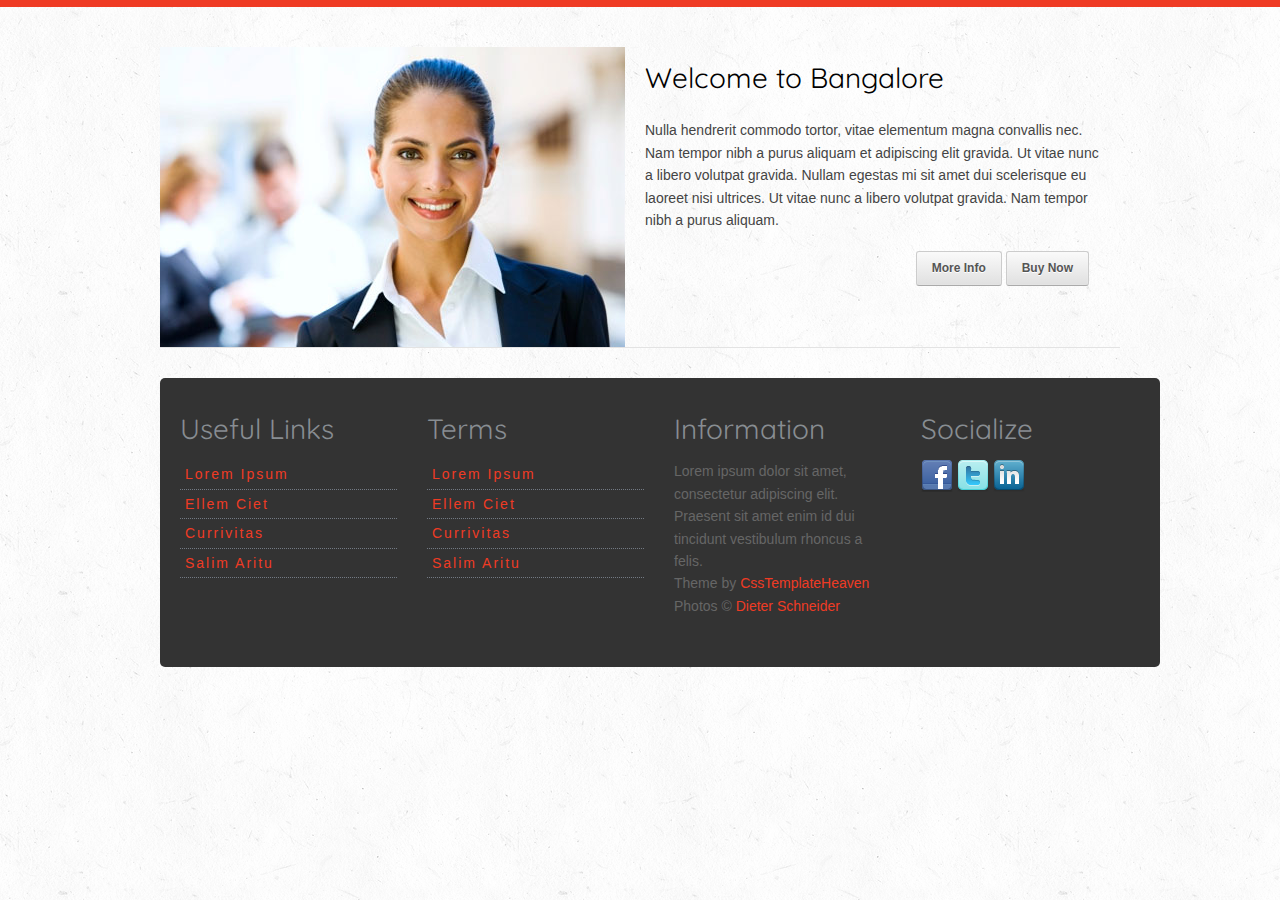
==== index.html @ d4038bde "Template w/o personal data" ====
<!DOCTYPE HTML>
<head>
<title>2nd Try Lisa-Maria Mehta</title>
<meta charset="utf-8">
<!-- Google Fonts -->
<link href='http://fonts.googleapis.com/css?family=Quicksand' rel='stylesheet' type='text/css'>
<!-- CSS Files -->
<link rel="stylesheet" type="text/css" media="screen" href="css/style.css">
<link rel="stylesheet" type="text/css" media="screen" href="menu/css/simple_menu.css">
<!-- JS Files -->
<!--<script src="http://ajax.googleapis.com/ajax/libs/jquery/1.5.2/jquery.min.js"></script>-->
<script src="js/jquery.tools.min.js"></script>
<script>
$(function () {
    $("#prod_nav ul").tabs("#panes > div", {
        effect: 'fade',
        fadeOutSpeed: 400
    });
});
</script>
<!--<script>
$(document).ready(function () {
    $(".pane-list li").click(function () {
        window.location = $(this).find("a").attr("href");
        return false;
    });
});
</script>-->
</head>
<body>
<!--<div class="header">
  <div id="site_title"><a href="index.html"><img src="img/logo.png" alt=""></a></div>
  <!-- Main Menu ->
  <ol id="menu">
    <li class="active_menu_item"><a href="index.html">Home</a>
      <!-- sub menu ->
      <ol>
        <li><a href="nivo.html">Nivo Slider</a></li>
        <li><a href="ei-slider.html">EI Slider</a></li>
        <li><a href="fullscreen-gallery.html">Fullscreen Slider</a></li>
        <li><a href="image-frontpage.html">Static Image</a></li>
      </ol>
    </li>
    <!-- END sub menu ->
    <li><a href="#">Pages</a>
      <!-- sub menu ->
      <ol>
        <li><a href="magazine.html">Magazine</a></li>
        <li><a href="blog.html">Blog</a></li>
        <li><a href="full-width.html">Full Width Page</a></li>
        <li><a href="columns.html">Columns</a></li>
      </ol>
    </li>
    <!-- END sub menu ->
    <li><a href="elements.html">Elements</a></li>
    <li><a href="#">Galleries</a>
      <!-- sub menu ->
      <ol>
        <li><a href="gallery-simple.html">Simple</a></li>
        <li><a href="portfolio.html">Filterable</a></li>
        <li><a href="gallery-fader.html">Fade Scroll</a></li>
        <li><a href="video.html">Video</a></li>
        <li class="last"><a href="photogrid.html">PhotoGrid</a></li>
      </ol>
    </li>
    <!-- END sub menu ->
    <li><a href="contact.html">Contact</a></li>
  </ol>
</div> -->
<!-- END header -->
<div id="container">
  <!-- tab panes -->
  <div id="prod_wrapper">
    <div id="panes">
      <div> <img src="img/demo/1.jpg" alt="">
        <h2>Welcome to Bangalore</h2>
        <p>Nulla hendrerit commodo tortor, vitae elementum magna convallis nec. Nam tempor nibh a purus aliquam et adipiscing elit gravida. Ut vitae nunc a libero volutpat gravida. Nullam egestas mi sit amet dui scelerisque eu laoreet nisi ultrices. Ut vitae nunc a libero volutpat gravida. Nam tempor nibh a purus aliquam. </p>
        <p style="text-align:right; margin-right: 16px"><a href="#" class="button">More Info</a> <a href="#" class="button">Buy Now</a></p>
      </div>
      <!--<div> <img src="img/demo/2.jpg" alt="">
        <h2>Meet Our Team</h2>
        <p>Nulla hendrerit commodo tortor, vitae elementum magna convallis nec. Nam tempor nibh a purus aliquam et adipiscing elit gravida. Ut vitae nunc a libero volutpat gravida. Nullam egestas mi sit amet dui scelerisque eu laoreet nisi ultrices. Ut vitae nunc a libero volutpat gravida. Nam tempor nibh a purus aliquam. </p>
        <p style="text-align:right; margin-right: 16px"><a href="#" class="button">More Info</a> <a href="#" class="button">Buy Now</a></p>
      </div>
      <div> <img src="img/demo/3.jpg" alt="">
        <h2>Mauris elementum</h2>
        <p>Nulla hendrerit commodo tortor, vitae elementum magna convallis nec. Nam tempor nibh a purus aliquam et adipiscing elit gravida. Ut vitae nunc a libero volutpat gravida. Nullam egestas mi sit amet dui scelerisque eu laoreet nisi ultrices. Ut vitae nunc a libero volutpat gravida. Nam tempor nibh a purus aliquam. </p>
        <p style="text-align:right; margin-right: 16px"><a href="#" class="button">More Info</a> <a href="#" class="button">Buy Now</a></p>
      </div>
      <div> <img src="img/demo/4.jpg" alt="">
        <h2>Nam tempor nibh</h2>
        <p>Nulla hendrerit commodo tortor, vitae elementum magna convallis nec. Nam tempor nibh a purus aliquam et adipiscing elit gravida. Ut vitae nunc a libero volutpat gravida. Nullam egestas mi sit amet dui scelerisque eu laoreet nisi ultrices. Ut vitae nunc a libero volutpat gravida. Nam tempor nibh a purus aliquam. </p>
        <p style="text-align:right; margin-right: 16px"><a href="#" class="button">More Info</a> <a href="#" class="button">Buy Now</a></p>
      </div>
      <div> <img src="img/demo/5.jpg" alt="">
        <h2>Supercar</h2>
        <p>Nulla hendrerit commodo tortor, vitae elementum magna convallis nec. Nam tempor nibh a purus aliquam et adipiscing elit gravida. Ut vitae nunc a libero volutpat gravida. Nullam egestas mi sit amet dui scelerisque eu laoreet nisi ultrices. Ut vitae nunc a libero volutpat gravida. Nam tempor nibh a purus aliquam. </p>
        <p style="text-align:right; margin-right: 16px"><a href="#" class="button">More Info</a> <a href="#" class="button">Buy Now</a></p>
      </div>
    </div>-->
    <!-- END tab panes -->
    <br clear="all">
    <!-- navigator -->
    <div id="prod_nav">
      <ul>
        <!--<li><a href="#1"> <img src="img/demo/1.jpg" width="160" alt=""><strong>Class aptent</strong> $ 199</a></li>
        <li><a href="#2"><img src="img/demo/2.jpg" width="160" alt=""><strong>Sed dui risus</strong> $ 125</a></li>
        <li><a href="#3"><img src="img/demo/3.jpg" width="160" alt=""><strong>Pellentesque quis</strong> $ 480</a></li>
        <li><a href="#4"><img src="img/demo/4.jpg" width="160" alt=""><strong>Mauris elementum</strong> $ 1099</a></li>
        <li><a href="#5"><img src="img/demo/5.jpg" width="160" alt=""><strong>Cras et malesuada</strong> $ 99</a></li> -->
      </ul>
    </div>
    <!-- END navigator -->
  </div>
  <!-- END prod wrapper -->
  <div style="clear:both"></div>
  <!--<div class="one-third">
    <h2>Business Solutions</h2>
    <p>Nulla hendrerit commodo tortor, vitae elementum magna convallis nec. Nam tempor nibh a purus aliquam et adipiscing elit gravida.</p>
    <p style="text-align:right; margin-right: 15px"><a href="#" class="button_small">Find out more</a></p>
  </div>
  <div class="one-third">
    <h2>Become a Partner</h2>
    <p>Nulla hendrerit commodo tortor, vitae elementum magna convallis nec. Nam tempor nibh a purus aliquam et adipiscing elit gravida.</p>
    <p style="text-align:right; margin-right: 15px"><a href="#" class="button_small">Contact Us Today</a></p>
  </div>
  <div class="one-third last">
    <h2>Latest News</h2>
    <p>Nulla hendrerit commodo tortor, vitae elementum magna convallis nec. Nam tempor nibh a purus aliquam et adipiscing elit gravida.</p>
    <p style="text-align:right; margin-right: 15px"><a href="#" class="button_small">Read Article</a></p>
  </div> -->
  <!--<div style="clear:both"></div>-->
  <!--<div class="box_highlight" style="margin-top:40px">
    <h2 style="text-align:center">Some kind of sales pitch goes here!</h2>
  </div> -->
  <!--<div style="clear:both; height: 20px"></div> -->
</div>
<!-- END container -->
<div id="footer">
  <!-- First Column -->
  <div class="one-fourth">
    <h3>Useful Links</h3>
    <ul class="footer_links">
      <li><a href="#">Lorem Ipsum</a></li>
      <li><a href="#">Ellem Ciet</a></li>
      <li><a href="#">Currivitas</a></li>
      <li><a href="#">Salim Aritu</a></li>
    </ul>
  </div>
  <!-- Second Column -->
  <div class="one-fourth">
    <h3>Terms</h3>
    <ul class="footer_links">
      <li><a href="#">Lorem Ipsum</a></li>
      <li><a href="#">Ellem Ciet</a></li>
      <li><a href="#">Currivitas</a></li>
      <li><a href="#">Salim Aritu</a></li>
    </ul>
  </div>
  <!-- Third Column -->
  <div class="one-fourth">
    <h3>Information</h3>
    Lorem ipsum dolor sit amet, consectetur adipiscing elit. Praesent sit amet enim id dui tincidunt vestibulum rhoncus a felis.
    <div id="social_icons"> Theme by <a href="http://www.csstemplateheaven.com">CssTemplateHeaven</a><br>
      Photos © <a href="http://dieterschneider.net">Dieter Schneider</a> </div>
  </div>
  <!-- Fourth Column -->
  <div class="one-fourth last">
    <h3>Socialize</h3>
    <img src="img/icon_fb.png" alt=""> <img src="img/icon_twitter.png" alt=""> <img src="img/icon_in.png" alt=""> </div>
  <div style="clear:both"></div>
</div>
<!-- END footer -->
</body>
</html>
---- css/style.css ----
@charset /* Reset defaults (no need to edit)*/ "utf-8";html,body,div,span,applet,object,iframe,h1,h2,h3,h4,h5,h6,p,blockquote,pre,a,abbr,acronym,address,big,cite,code,del,dfn,em,font,img,ins,kbd,q,s,samp,small,strike,strong,sub,sup,tt,var,dl,dt,dd,ol,ul,li,fieldset,form,label,legend,table,caption,tbody,tfoot,thead,tr,th,td{margin:0;padding:0;border:0;outline:0;font-weight:inherit;font-style:inherit;font-family:inherit;vertical-align:baseline}:focus{outline:0}ol,ul,li{list-style-type:none}table{border-collapse:separate;border-spacing:0}caption,th,td{text-align:left;font-weight:400}
/* End Reset defaults (no need to edit above this line)*/

/*Import Custom Styles */

/**************************** Site Structure *****************************/

html {
	font-size: 100%;
}


body {	font-family: Arial, Helvetica, sans-serif;
		font-size: .875em;
	    line-height: 1.6em;
		border-top: 7px solid #EF3B24;
		background: #eaeaea url(../img/body_bg.png);
		color: #666;
}
 
#container {
	font-size: 1em;
	width:960px;
	border-radius: 5px;
	/* 
	border-top-left-radius: 5px;
	border-top-right-radius: 5px;
	*/
	padding-top: 40px;
	margin: auto;
	position: relative;
	clear: both
}

.header {
	width: 1000px;
	margin: auto;
	height: 150px
}

#site_title {float: left; padding-top: 36px; padding-left:20px}
#site_title img {float: left}

#social_icons {

}

.wrap-articles {margin-left: -30px;}

.post-box {width: 388px; background: #f0f0f0; float: left; border: 1px solid #CCC;
           position: relative;
			border-radius: 5px; 
			-webkit-border-radius: 5px; 
			box-shadow: 5px 5px 5px #888888;
			height: 200px; 
			padding: 10px 22px; 
			margin: 0 0 30px 30px
}

.tab_article {margin: 20px 0; clear:both}

.tab_article img {float: left; width: 50px; height: 50px; margin-right: 12px}

.tab_article p {overflow: hidden; padding: 0; font-size: .9em; line-height:normal; font-style: italic}

.tab_article h3 {height: 30px}

.sidebar_right {float: right; width:300px}


#footer { 
		  width: 960px;
		  margin: 0 auto 20px;
		  padding: 20px 20px 50px; 
		  clear: both;
		  background: #333;
		  border-radius: 5px
}



/**************************** Typography *****************************/


.no_display {display: none;}

h1, h2, h3, h4 { font-family: 'Quicksand', sans-serif; } 

h1 {font-size: 34px;  padding: 20px 0; color: #000 }

h2, h3 {margin: 20px 0; color: #000; font-weight: normal; text-transform:normal}

h2 {font-size: 2em}

h3 {font-size: 2em}

h4 {font-size: 1.2em; font-weight: 700}

.heading_bg {background: url(../img/heading_bg.png) repeat-x 0 30px  }

.heading_bg h1, 
.heading_bg h2, 
.heading_bg h3, 
.heading_bg h4 {background: #FCFCFC; padding-right: 10px; display: inline-block}

#footer h3 {color: #888d92}


p {
	padding: 10px 0;
	font-size: 1em;
}

.post_meta {padding-bottom: 5px 3px}

.post_meta li {display: inline-block; font-family:Georgia, "Times New Roman", Times, serif; font-style:italic; font-size: 12px; height: 16px; line-height:16px; padding-left: 22px; margin-right: 15px}

.post_meta_admin {background: url("../img/sprite.png") no-repeat 0 -64px}
.post_meta_date{background: url("../img/sprite.png") no-repeat 0 -80px}
.post_meta_comments{background: url("../img/sprite.png") no-repeat 0 0}

.excerpt {font-size: 1.4em; border-top: 1px dotted #999; border-bottom: 1px dotted #999; padding: 30px;}


small {font-family: Georgia, "Times New Roman", Times, serif; color: #999}

strong {font-weight: bold; font-size: 1.2em}

em {font-style: italic;}

a {color: #EF3B24; text-decoration: none}


#container ul li {list-style:none}
#container ol li {list-style: none}

blockquote {font-family:Georgia, "Times New Roman", Times, serif; font-style: italic; margin: 10px 0}

/* Lists *

dt {font-size: 1.4em;}
dd {margin-bottom: 30px; font-size: 1em; color: gray; border-bottom: 1px dotted gray; padding-bottom: 30px;}

/**************************** Tables *****************************/

table {
	background:#eaeaea;
	font-family: Arial, Helvetica, sans-serif;
	width: 100%;
	font-size: 12px;
	margin:20px 0;
	border-collapse: separate;
	border:#ccc 1px solid;
	-moz-border-radius:5px;
	-webkit-border-radius:5px;
	border-radius:5px;
	-moz-box-shadow:0 3px 6px rgba(0, 0, 0, 0.4);
	box-shadow:0 3px 6px rgba(0, 0, 0, 0.4)
}
	
table th {padding:14px 20px; text-transform:uppercase; font-weight: bold}

table td {
   background-image: -moz-linear-gradient(top, #fafafa, #E0E0E0);
   background-image: -webkit-gradient(linear, 0% 0%, 0% 100%, from(#fafafa), to(#E0E0E0));
   background-image: -webkit-linear-gradient(top, #fafafa, #E0E0E0); 
   background-image: -ms-linear-gradient(top, #fafafa, #E0E0E0);
   background-image: -o-linear-gradient(top, #fafafa, #E0E0E0);
   filter: progid:DXImageTransform.Microsoft.gradient(startColorstr='#fafafa', endColorstr='#E0E0E0');
   padding: 14px 20px
}

.featured-column {}


table tr:last-child td:first-child {
	-moz-border-radius-bottomleft: 5px;
	-webkit-border-bottom-left-radius: 5px;
	border-bottom-left-radius: 5px}
	
table tr:last-child td:last-child {
	-moz-border-radius-bottomright: 5px;
	-webkit-border-bottom-right-radius:5px;
	border-bottom-right-radius: 5px}

/**************************** Forms *****************************/




/**************************** Gallery *****************************/

#gallery {

	margin-left: -13px;
	overflow: auto;
	padding-bottom: 18px;
	position:static;
}

.float_left {
	float: left;
	background: #1A1A1A;
	height: 170px;
	width: 175px;
	border: 1px solid #CCC;
	box-shadow: 3px 3px 3px #e3e3e3;
	margin: 0px 0px 13px 13px;
	padding-top: 9px;
	text-align: center;
}

.center {margin: auto;}

#no_gallery_found {width: 798; padding: 50px; margin: auto; background: red; border: 10px solid white}



#navcontainer_gallery
{
padding-left: 0;
margin-left: 0;
background: #1d232c;
color: White;
float: left;
width: 100%;
font-family: arial, helvetica, sans-serif;
}

#navcontainer_gallery li
{
display: inline;
padding: .5em 1em;
background: #0404040;
color: White;
text-decoration: none;
float: left;
border-right: 1px solid #101010;
}

#navcontainer_gallery li a
{

color: White;
text-decoration: none;
}

#navcontainer_gallery ul li a:hover
{
background-color: #369;
color: #fff;
}

/************************** Dim Lights **************************************/

        #movie {position:relative; z-index:102;}
		
        #description { float:left; width:320px;border:solid 1px #dcdcdc; padding: 10px 20px;}
		
        #command { position:relative; height:0px; display:block; margin: 0 0 0 0;}
		
        .lightSwitcher {position:absolute; z-index:999; top: -13px; left: -12px; 					

		display: block;
		padding: 0 4px;
		width: auto; /* IE 7 input button fix */
		overflow: visible; /* IE7 input button fix */
		text-decoration: none;
		outline: none; 
		cursor: pointer;
		
		font-size: 8px;
		text-transform: uppercase;
		
		-webkit-border-radius: 3px;
		-moz-border-radius: 3px;
		border-radius: 3px;
		border: 1px solid #adadad;
		
		color: #000000; 
		background: #ffffff 0 0 no-repeat;  
		text-shadow: 1px 1px 0 rgba(255,255,255,0.8);
		background: -moz-linear-gradient(top, #ffffff 0%, #f1f1f1 50%, #e1e1e1 51%, #f6f6f6 100%); 
		background: -webkit-gradient(linear, left top, left bottom, color-stop(0%,#ffffff), color-stop(50%,#f1f1f1), color-stop(51%,#e1e1e1), color-stop(100%,#f6f6f6)); 
}
						
        .lightSwitcher:hover {text-decoration:none;}
		
        #shadow {background: rgb(0, 0, 0) ; opacity: 0.9; position:absolute; left:0; top:0; width:100%; z-index:100;}
		
        .turnedOff {
				  display: block;
				  padding: 0 4px;
				  width: auto; /* IE 7 input button fix */
				  overflow: visible; /* IE7 input button fix */
				  text-decoration: none;
				  outline: none; 
				  cursor: pointer;
				  
				  font-size: 8px;
				  
				  -webkit-border-radius: 3px;
				  -moz-border-radius: 3px;
				  border-radius: 3px;

				  text-shadow: 1px 1px 0 rgba(0,0,0,0.7);
				  border: 1px solid #000000;
				  color: #EAEAEA;
				  background: #000000 url(../img/grad-black.svg) 0 0 no-repeat;
				  
				  background: -moz-linear-gradient(top, #878787 0%, #515151 50%, #000000 51%, #131313 100%); 
				  background: -webkit-gradient(linear, left top, left bottom, color-stop(0%,#878787), color-stop(50%,#515151), color-stop(51%,#000000), color-stop(100%,#131313));
}
		
	    #clickHere {position:absolute; top: -25px; left:130px;}



/**************************************************************************************/
/*------------------------------------- Buttons -------------------------------------*/
/************************************************************************************/

.button {
    -moz-border-bottom-colors: none;
    -moz-border-image: none;
    -moz-border-left-colors: none;
    -moz-border-right-colors: none;
    -moz-border-top-colors: none;
    
    border-color: #CCCCCC #CCCCCC #AAAAAA;
    border-radius: 3px 3px 3px 3px;
    border-style: solid;
    border-width: 1px;
    box-shadow: 0 0 1px #FFFFFF inset;
    color: #555555;
    font-weight: bold;
	text-decoration: none;
    padding: 5px 15px;
	font-size: 12px;
	display: inline-block;
    text-shadow: 0 0 0 transparent, 0 1px 0 #FFFFFF;
	
   background-image: -moz-linear-gradient(top, #fafafa, #E0E0E0);
   background-image: -webkit-gradient(linear, 0% 0%, 0% 100%, from(#fafafa), to(#E0E0E0));
   background-image: -webkit-linear-gradient(top, #fafafa, #E0E0E0); 
   background-image: -ms-linear-gradient(top, #fafafa, #E0E0E0);
   background-image: -o-linear-gradient(top, #fafafa, #E0E0E0);
   filter: progid:DXImageTransform.Microsoft.gradient(startColorstr='#fafafa', endColorstr='#E0E0E0')
}

.button:hover {  
  -webkit-box-shadow: 0 0 6px #cccccc;
  -moz-box-shadow: 0 0 6px #cccccc;
   box-shadow: 0 0 6px #cccccc;
       background-image: -moz-linear-gradient(top, #E0E0E0, #fafafa);
	   background-image: -webkit-gradient(linear, 0% 0%, 0% 100%, from(#E0E0E0), to(#fafafa));
	   background-image: -webkit-linear-gradient(top, #E0E0E0, #fafafa); 
	   background-image: -ms-linear-gradient(top, #E0E0E0, #fafafa);
	   background-image: -o-linear-gradient(top, #E0E0E0, #fafafa);
	   filter: progid:DXImageTransform.Microsoft.gradient(startColorstr='#E0E0E0', endColorstr='#fafafa')
   }

/* button small */
 
.button_small {
    -moz-border-bottom-colors: none;
    -moz-border-image: none;
    -moz-border-left-colors: none;
    -moz-border-right-colors: none;
    -moz-border-top-colors: none;
    
    border-color: #CCCCCC #CCCCCC #AAAAAA;
    border-radius: 3px 3px 3px 3px;
    border-style: solid;
    border-width: 1px;
    box-shadow: 0 0 1px #FFFFFF inset;
    color: #555555;
    font-weight: bold;
	text-decoration: none;
    padding: 1px 5px;
	font-size: 11px;
	display: inline-block;
    text-shadow: 0 0 0 transparent, 0 1px 0 #FFFFFF;
	
   background-image: -moz-linear-gradient(top, #fafafa, #E0E0E0);
   background-image: -webkit-gradient(linear, 0% 0%, 0% 100%, from(#fafafa), to(#E0E0E0));
   background-image: -webkit-linear-gradient(top, #fafafa, #E0E0E0); 
   background-image: -ms-linear-gradient(top, #fafafa, #E0E0E0);
   background-image: -o-linear-gradient(top, #fafafa, #E0E0E0);
   filter: progid:DXImageTransform.Microsoft.gradient(startColorstr='#fafafa', endColorstr='#E0E0E0')
}

.button_small:hover {  
  -webkit-box-shadow: 0 0 6px #cccccc;
  -moz-box-shadow: 0 0 6px #cccccc;
   box-shadow: 0 0 6px #cccccc; }




/**************************************************************************************/
/*-------------------------------------- pagination ---------------------------------*/
/************************************************************************************/



/*these two css classes must remain for ajax navigation 4*/
/*you can change attributes inside them*/
.current, .pages{ /*css for current page*/ background: #F4F4F4; padding: 0px 5px; border-radius: 3px; position:relative;  float:left;  text-align:center; cursor:auto; margin-right:3px; padding-top:1px; }
.pages{/*css for other pages*/ border:none; cursor:pointer; float: left; margin-right: 5px }
.pages:hover, .current{ background-position:0 -16px; font-weight:bold; float:left; margin-right: 5px }
/*end required css for ajax navigation 4*/

.article_box, .article_box2{position:relative; float:left; width:450px; padding: 10px; border:1px solid #aaa; background: url(../img/article_bg.png) }
.article_box2, .box_footer{ -moz-border-radius: 5px; -webkit-border-radius: 5px; border-radius: 5px; }

/*loader div when content is loaded from the database*/
.loader_div { position:absolute;  width:100%; left:0;  height:100%; background-color:#000;  z-index:99999;  text-align:center;  padding-top:150px;  font-size:20px; font-weight:bold;	 color:#fff;  filter:alpha(opacity=70); opacity:0.7; -moz-opacity:0.7; visibility:hidden; }

.select{ background-color:#F0F9E8; border:1px solid #7CC53A; font-size:11px; font-family:Tahoma; }
.gray{color:#ccc;}



/**************************************************************************************/
/*------------------------------------- Nivo Slider ---------------------------------*/
/************************************************************************************/


/*NIVO SLIDERS*/

.nivoSlider {
    width:960px;
    height:450px;
	float:left;
	border-top: 0px solid #CCC;
	border-bottom: 1px solid #eaeaea;
}
 .nivoSlider img {
	position:absolute;
	top:0px;
	left:0px;
	display:none;
}
.nivoSlider a {
	border:0;
	display:block;
}
#slider3 .nivo-controlNav {position:absolute;right:10px;bottom:10px;z-index:99;}
#slider3 .nivo-controlNav a {display:block;
	float:left;
	margin:0 0px 0 0;
	background:url(../img/nivo-pag.png) top no-repeat;
	width:22px;
	height:22px;
	outline:none;
	text-indent:-9999px;}
#slider3 .nivo-controlNav a.active {	background:url(../img/nivo-pag.png) bottom no-repeat;}

.nivo-directionNav a {display:block;width:50px;height:50px;background:url(../img/slideshow-nav.png) no-repeat;text-indent:-9999px;border:0;}
a.nivo-nextNav {background:url(../img/slide-next-prev.png) right no-repeat;right:5px;}
a.nivo-prevNav {background:url(../img/slide-next-prev.png) left no-repeat;left:5px;}
.nivo-caption {text-shadow:none;font-size:12px;}
.nivo-caption a {color:#efe9d1;text-decoration:underline;}
.nivo-caption {text-shadow:none;font-family: Helvetica, Arial, sans-serif;}
 .nivo-caption a { 
    color:#efe9d1;
    text-decoration:underline;
}
#slider3 {
	margin-bottom:30px;
}

/**************************************************************************************/
/*----------------------------------------- Tabs ------------------------------------*/
/************************************************************************************/

.menu_tab { padding: 0; clear: both}
.menu_tab li { display: inline; }
.menu_tab li a { background: #3d4753; padding:5px 10px; float:left; border-right: 1px solid #f5f5f5; border-bottom: none; text-decoration: none; color: #FFF; font-weight: normal;}
.menu_tab li.active a { background: #f5f5f5;color:#272727; }

.tab_content { float: left; clear: both; border-top: none; border-left: none; background: #f5f5f5; padding: 4%; width: 92%; }


/**************************************************************************************/
/*------------------------------------- Grid Homepage -------------------------------*/
/************************************************************************************/


#grid {width:960px; padding: 0 0 30px; height:auto; font-size: 12px; line-height: 18px }

#grid h4 {font-family: Arial, Helvetica, sans-serif; margin: 0; padding: 0}

.item-hover{
	margin:0!important;
	padding:0!important;
	height:150px;
	}
#grid .portfolio-thumbnail{
	position:absolute;
	left: 0px;
	top: 0px;
	display:none;
	height:100%;
	background: #000;
	text-align: left;
	cursor:pointer;	
}
#grid .thumb-text{
	padding:10px;
}
#grid .portfolio-thumbnail h4{color:#f26c4f;}
#grid .portfolio-thumbnail p{color:#FFF;}
#grid .one-half,#grid .one-third,#grid .one-fourth,#grid .one-fifth {
	margin-right:2px;	
	margin-top:2px;	
	margin-bottom:0!important;	
	margin-left:0!important;
	}
#grid .one-half {
	width:478px;
	float:left;	
	position: relative;
}
#grid .one-third {
	width:318px;
	float:left;	
	position: relative;
}
#grid .one-fourth {
	width:238px;
	float:left;	
	position: relative;
}

#grid .one-fifth {
	width:118px;
	float:left;
	position: relative;
}
#grid .last-grid{margin-right:0px;}


/**************************************************************************************/
/*--------------------------------------- Columns -----------------------------------*/
/************************************************************************************/


.left {
	float:left;
}
.right {
	float:right;
}
.one, .one-half, .two-third, .one-third, .one-fourth, .one-fifth, .one-sixth ,.inner-content, .one-third-big { 
	float:left; 
}
.one-half, .two-third, .one-third, .one-fourth, .one-fifth, .one-sixth, .inner-content,.one-third-big  {
	margin-right: 30px;
}
.one {
	width:960px;
}
.one-half {
	width:465px;
}
.two-third {
	width:630px;
}
.one-third  {
	width:300px;
}
.inner-content  {
	width:712px;
}
.one-third-big{ width:340px;}
.one-fourth {
	width:217px;
}
.one-fifth {
	width:168px;
}
.one-sixth {
	width:135px;
}
.last { 
	margin-right: 0px!important;
}

/* boxes */

.box_highlight {background: #f8f8f8; padding: 15px; margin: 30px 0; border: 1px solid #CCC; border-radius: 5px; clear: both}

/*-----------------------------------------------*/
/*-------------    Product Viewer  -------------*/
/*---------------------------------------------*/

/* navigation */

#prod_wrapper {border-bottom: 1px solid #e3e3e3; height: 300px; margin-bottom: 30px; padding: 0}

#prod_nav {
	height:6px;	
	width:60px;
	margin: auto
}

#prod_nav ul {	
	width:960px;
	margin:0 auto;	
}

#prod_nav li {	
	float:left;
	width:192px;
	list-style-type:none;
	text-align:center;
}

#prod_nav a {
	color:#333333;
	display:block;
	padding:10px 0 45px;
	position:relative;
	word-spacing:-2px;
	font-size:11px;		
	height:122px;
	text-decoration:none;
}	

#prod_nav a.current {
	background: #fff;
	border-top-left-radius: 5px;
	border-top-right-radius: 5px;
	border-left: 1px solid #ccc;
	border-right: 1px solid #ccc;
	border-top: 1px solid #ccc;
	float: none;
	margin:0;
	border-bottom: 3px solid #000
}

#prod_nav img {
	background-color:#fff;
	border:1px solid #ccc;
	border-radius: 5px;
	margin:3px 0 5px 10px;
	padding:4px;		
	display:block;
}

#prod_nav strong {
	display:block;		
}

/* panes */
#panes {
	width: 960px;
	margin: auto;
	height:300px;
	margin-bottom:-20px;
	padding-bottom:20px;
	
	/* must be relative so the individual panes can be absolutely positioned */
	position:relative;
}


#panes div {
	display:none;		
	position:absolute;
	top: 0px;
	left: 0px;
	font-size:14px;
	color:#444;	
	width:945px;
	padding-right: 15px
}

#panes img {
	float:left;
	margin-right:20px;		
}

#panes p.more {
	color:#000;
	font-weight:bold;
}

#panes h5 {
	margin:0 0 10px 0;
	font-size:22px;
	font-weight:normal;
	display: inline-block
}

.overlay {
	display:none;
	width:500px;
	padding:20px;
	background-color:#ddd;
}



/* ei slider */


.ei-slider{
	position: relative;
	width: 100%;
	max-width: 1920px;
	border-bottom: 1px solid #EAEAEA;
	height: 400px;
	margin: 0 auto;
}
.ei-slider-loading{
	width: 100%;
	height: 100%;
	position: absolute;
	top: 0px;
	left: 0px;
	z-index:999;
	background: rgba(0,0,0,0.9);
	color: #fff;
	text-align: center;
	line-height: 400px;
}
.ei-slider-large{
	height: 100%;
	width: 100%;
	position:relative;
	overflow: hidden;
}
.ei-slider-large li{
	position: absolute;
	top: 0px;
	left: 0px;
	overflow: hidden;
	height: 100%;
	width: 100%;
}
.ei-slider-large li img{
	width: 100%;
}
.ei-title{
	position: absolute;
	right: 50%;
	margin-right: 13%;
	top: 30%;
}
.ei-title h2, .ei-title h3{
	text-align: right;
}
.ei-title h2{
	font-size: 40px;
	line-height: 50px;
	font-family: 'Playfair Display', serif;
	font-style: italic;
	color: #b5b5b5;
}
.ei-title h3{
	font-size: 70px;
	line-height: 70px;
	font-family: 'Open Sans Condensed', sans-serif;
	text-transform: uppercase;
	color: #000;
}
.ei-slider-thumbs{
	height: 7px;
	width: 960px;
	margin: 0 auto;
	position: relative;
}
.ei-slider-thumbs li{
	position: relative;
	float: left;
	height: 100%;
}
.ei-slider-thumbs li.ei-slider-element{
	top: 0px;
	left: 0px;
	position: absolute;
	height: 100%;
	z-index: 10;
	text-indent: -9000px;
	background: #000;
}
.ei-slider-thumbs li a{
	display: block;
	text-indent: -9000px;
	background: #eaeaea;
	width: 100%;
	height: 100%;
	cursor: pointer;
	-webkit-box-shadow: 
        0px 1px 1px 0px rgba(0,0,0,0.3), 
        0px 1px 0px 1px rgba(255,255,255,0.5);
	-moz-box-shadow: 
        0px 1px 1px 0px rgba(0,0,0,0.3), 
        0px 1px 0px 1px rgba(255,255,255,0.5);
	box-shadow: 
        0px 1px 1px 0px rgba(0,0,0,0.3), 
        0px 1px 0px 1px rgba(255,255,255,0.5);
	-webkit-transition: background 0.2s ease;
    -moz-transition: background 0.2s ease;
    -o-transition: background 0.2s ease;
    -ms-transition: background 0.2s ease;
    transition: background 0.2s ease;
}
.ei-slider-thumbs li a:hover{
	background-color: #f0f0f0;
}
.ei-slider-thumbs li img{
	position: absolute;
	bottom: 50px;
	opacity: 0;
	z-index: 999;
	max-width: 100%;
	-webkit-transition: all 0.4s ease;
    -moz-transition: all 0.4s ease;
    -o-transition: all 0.4s ease;
    -ms-transition: all 0.4s ease;
    transition: all 0.4s ease;
	-webkit-box-reflect: 
        below 0px -webkit-gradient(
            linear, 
            left top, 
            left bottom, 
            from(transparent), 
            color-stop(50%, transparent), 
            to(rgba(255,255,255,0.3))
            );
	-ms-filter: "progid:DXImageTransform.Microsoft.Alpha(Opacity=0)";
}
.ei-slider-thumbs li:hover img{
	opacity: 1;
	bottom: 13px;
	-ms-filter: "progid:DXImageTransform.Microsoft.Alpha(Opacity=100)";
}
@media screen and (max-width: 830px) {
	.ei-title{
		position: absolute;
		right: 0px;
		margin-right: 0px;
		width: 100%;
		text-align: center;
		top: auto;
		bottom: 10px;
		background: #fff;
		background: rgba(255,255,255,0.9);
		padding: 5px 0;
	}
	.ei-title h2, .ei-title h3{
		text-align: center;
	}
	.ei-title h2{
		font-size: 20px;
		line-height: 24px;
	}
	.ei-title h3{
		font-size: 30px;
		line-height: 40px;
	}
}


/*-------------------------------------------------------------------------------------------------*/
					/*09 - PORTFOLIO*/
/*-------------------------------------------------------------------------------------------------*/	
.portfolio-item-preview {
	display:block;
	background:url(file:///D|/wamp/www/TEMP/csstemplateheaven.com/images/bg-fade.png) no-repeat center center;
	

}
.portfolio-img{}
.bordered-img {
	border:5px solid #f8f8f8;
}
.pretty-box{
	background-color:#f8f8f8;
	background:-moz-linear-gradient(center bottom , #f8f8f8 0px, #FFF 100%) repeat scroll 0 0 transparent;
	background:-webkit-gradient(linear,left bottom,left top, color-stop(0, #f8f8f8),color-stop(1, #FFF));
	border:1px solid #ebebeb !important;
	padding:4px;
}
.pretty-box:hover {	
	border:1px solid #556074 !important;
	-moz-box-shadow:0 0px 3px #e7e7e7;
	box-shadow: 0 0px 3px #e7e7e7;
	-webkit-box-shadow: 0 0px 3px #e7e7e7;
	-o-box-shadow: 0 1px 3px #e7e7e7;
}
#portfolio {
	width: 960px;
	margin: auto;
}

#portfolio p {padding:0; margin-bottom: 5px}

.portfolio-container ul li a.hide {
	display: none;
}
.portfolio-container {
	padding: 0px;
	display: block;
	width: 990px;
	float: left;
	height:auto;
	margin-top: 0px;
	margin-left: 0px;
	margin-bottom: 0px;
	margin-right: -30px;
}
.portfolio-container ul {
	list-style-type: none;
	margin: 0px;
	padding-left: 0px;
	padding-top:100px;
}

.portfolio-container ul li {list-style-type: none }

/***************************************************
		  FILTERABLE   PORTFOLIO 
***************************************************/
#filterable  {
	display: inline;
	float: right;
	margin-bottom: 20px;
	margin-right:20px;

}
#filterable li {
	float: left;
	margin-left: 25px;
	
}
#filterable li a {
	display: block;

}

.filterable_current a {
	color: #8e1a00;

}
#filterable li h5{
	float: left;
	margin-top: 0px;
	
}
/*-------------------------------------------------------------------------------------------------*/
		/*PORTFOLIO DETAILS NAVIGATION*/
/*-------------------------------------------------------------------------------------------------*/
.portfolio-details-nav{float:right;width:100%;margin-bottom:15px;}
#prev,#next {
	display:block;
	float:right;
	padding:4px 9px;
	margin-right:5px;
	border:1px solid #d7d7d7;
	background-color:#ffffff;	
}
#prev:hover,#next:hover {
	background-color:#F7F7F7;
}
#prev a:hover,#next a:hover {
	text-decoration:none!important;
}

/*-------------------------------------------------------------------------------------------------*/
		/* pretty photo */
/*-------------------------------------------------------------------------------------------------*/

div.pp_default .pp_top,div.pp_default .pp_top .pp_middle,div.pp_default .pp_top .pp_left,div.pp_default .pp_top .pp_right,div.pp_default .pp_bottom,div.pp_default .pp_bottom .pp_left,div.pp_default .pp_bottom .pp_middle,div.pp_default .pp_bottom .pp_right{height:13px}
div.pp_default .pp_top .pp_left{background:url(../img/prettyPhoto/default/sprite.png) -78px -93px no-repeat}
div.pp_default .pp_top .pp_middle{background:url(../img/prettyPhoto/default/sprite_x.png) top left repeat-x}
div.pp_default .pp_top .pp_right{background:url(../img/prettyPhoto/default/sprite.png) -112px -93px no-repeat}
div.pp_default .pp_content .ppt{color:#f8f8f8}
div.pp_default .pp_content_container .pp_left{background:url(../img/prettyPhoto/default/sprite_y.png) -7px 0 repeat-y;padding-left:13px}
div.pp_default .pp_content_container .pp_right{background:url(../img/prettyPhoto/default/sprite_y.png) top right repeat-y;padding-right:13px}
div.pp_default .pp_next:hover{background:url(../img/prettyPhoto/default/sprite_next.png) center right no-repeat;cursor:pointer}
div.pp_default .pp_previous:hover{background:url(../img/prettyPhoto/default/sprite_prev.png) center left no-repeat;cursor:pointer}
div.pp_default .pp_expand{background:url(../img/prettyPhoto/default/sprite.png) 0 -29px no-repeat;cursor:pointer;height:28px;width:28px}
div.pp_default .pp_expand:hover{background:url(../img/prettyPhoto/default/sprite.png) 0 -56px no-repeat;cursor:pointer}
div.pp_default .pp_contract{background:url(../img/prettyPhoto/default/sprite.png) 0 -84px no-repeat;cursor:pointer;height:28px;width:28px}
div.pp_default .pp_contract:hover{background:url(../img/prettyPhoto/default/sprite.png) 0 -113px no-repeat;cursor:pointer}
div.pp_default .pp_close{background:url(../img/prettyPhoto/default/sprite.png) 2px 1px no-repeat;cursor:pointer;height:30px;width:30px}
div.pp_default .pp_gallery ul li a{background:url(../img/prettyPhoto/default/default_thumb.png) center center #f8f8f8;border:1px solid #aaa}
div.pp_default .pp_social{margin-top:7px}
div.pp_default .pp_gallery a.pp_arrow_previous,div.pp_default .pp_gallery a.pp_arrow_next{left:auto;position:static}
div.pp_default .pp_nav .pp_play,div.pp_default .pp_nav .pp_pause{background:url(../img/prettyPhoto/default/sprite.png) -51px 1px no-repeat;height:30px;width:30px}
div.pp_default .pp_nav .pp_pause{background-position:-51px -29px}
div.pp_default a.pp_arrow_previous,div.pp_default a.pp_arrow_next{background:url(../img/prettyPhoto/default/sprite.png) -31px -3px no-repeat;height:20px;margin:4px 0 0;width:20px}
div.pp_default a.pp_arrow_next{background-position:-82px -3px;left:52px}
div.pp_default .pp_content_container .pp_details{margin-top:5px}
div.pp_default .pp_nav{clear:none;height:30px;position:relative;width:110px}
div.pp_default .pp_nav .currentTextHolder{color:#999;font-family:Georgia;font-size:11px;font-style:italic;left:75px;line-height:25px;margin:0;padding:0 0 0 10px;position:absolute;top:2px}
div.pp_default .pp_close:hover,div.pp_default .pp_nav .pp_play:hover,div.pp_default .pp_nav .pp_pause:hover,div.pp_default .pp_arrow_next:hover,div.pp_default .pp_arrow_previous:hover{opacity:0.7}
div.pp_default .pp_description{font-size:11px;font-weight:700;line-height:14px;margin:5px 50px 5px 0}
div.pp_default .pp_bottom .pp_left{background:url(../img/prettyPhoto/default/sprite.png) -78px -127px no-repeat}
div.pp_default .pp_bottom .pp_middle{background:url(../img/prettyPhoto/default/sprite_x.png) bottom left repeat-x}
div.pp_default .pp_bottom .pp_right{background:url(../img/prettyPhoto/default/sprite.png) -112px -127px no-repeat}
div.pp_default .pp_loaderIcon{background:url(../img/prettyPhoto/default/loader.gif) center center no-repeat}
div.light_rounded .pp_top .pp_left{background:url(../img/prettyPhoto/light_rounded/sprite.png) -88px -53px no-repeat}
div.light_rounded .pp_top .pp_right{background:url(../img/prettyPhoto/light_rounded/sprite.png) -110px -53px no-repeat}
div.light_rounded .pp_next:hover{background:url(../img/prettyPhoto/light_rounded/btnNext.png) center right no-repeat;cursor:pointer}
div.light_rounded .pp_previous:hover{background:url(../img/prettyPhoto/light_rounded/btnPrevious.png) center left no-repeat;cursor:pointer}
div.light_rounded .pp_expand{background:url(../img/prettyPhoto/light_rounded/sprite.png) -31px -26px no-repeat;cursor:pointer}
div.light_rounded .pp_expand:hover{background:url(../img/prettyPhoto/light_rounded/sprite.png) -31px -47px no-repeat;cursor:pointer}
div.light_rounded .pp_contract{background:url(../img/prettyPhoto/light_rounded/sprite.png) 0 -26px no-repeat;cursor:pointer}
div.light_rounded .pp_contract:hover{background:url(../img/prettyPhoto/light_rounded/sprite.png) 0 -47px no-repeat;cursor:pointer}
div.light_rounded .pp_close{background:url(../img/prettyPhoto/light_rounded/sprite.png) -1px -1px no-repeat;cursor:pointer;height:22px;width:75px}
div.light_rounded .pp_nav .pp_play{background:url(../img/prettyPhoto/light_rounded/sprite.png) -1px -100px no-repeat;height:15px;width:14px}
div.light_rounded .pp_nav .pp_pause{background:url(../img/prettyPhoto/light_rounded/sprite.png) -24px -100px no-repeat;height:15px;width:14px}
div.light_rounded .pp_arrow_previous{background:url(../img/prettyPhoto/light_rounded/sprite.png) 0 -71px no-repeat}
div.light_rounded .pp_arrow_next{background:url(../img/prettyPhoto/light_rounded/sprite.png) -22px -71px no-repeat}
div.light_rounded .pp_bottom .pp_left{background:url(../img/prettyPhoto/light_rounded/sprite.png) -88px -80px no-repeat}
div.light_rounded .pp_bottom .pp_right{background:url(../img/prettyPhoto/light_rounded/sprite.png) -110px -80px no-repeat}
div.dark_rounded .pp_top .pp_left{background:url(../img/prettyPhoto/dark_rounded/sprite.png) -88px -53px no-repeat}
div.dark_rounded .pp_top .pp_right{background:url(../img/prettyPhoto/dark_rounded/sprite.png) -110px -53px no-repeat}
div.dark_rounded .pp_content_container .pp_left{background:url(../img/prettyPhoto/dark_rounded/contentPattern.png) top left repeat-y}
div.dark_rounded .pp_content_container .pp_right{background:url(../img/prettyPhoto/dark_rounded/contentPattern.png) top right repeat-y}
div.dark_rounded .pp_next:hover{background:url(../img/prettyPhoto/dark_rounded/btnNext.png) center right no-repeat;cursor:pointer}
div.dark_rounded .pp_previous:hover{background:url(../img/prettyPhoto/dark_rounded/btnPrevious.png) center left no-repeat;cursor:pointer}
div.dark_rounded .pp_expand{background:url(../img/prettyPhoto/dark_rounded/sprite.png) -31px -26px no-repeat;cursor:pointer}
div.dark_rounded .pp_expand:hover{background:url(../img/prettyPhoto/dark_rounded/sprite.png) -31px -47px no-repeat;cursor:pointer}
div.dark_rounded .pp_contract{background:url(../img/prettyPhoto/dark_rounded/sprite.png) 0 -26px no-repeat;cursor:pointer}
div.dark_rounded .pp_contract:hover{background:url(../img/prettyPhoto/dark_rounded/sprite.png) 0 -47px no-repeat;cursor:pointer}
div.dark_rounded .pp_close{background:url(../img/prettyPhoto/dark_rounded/sprite.png) -1px -1px no-repeat;cursor:pointer;height:22px;width:75px}
div.dark_rounded .pp_description{color:#fff;margin-right:85px}
div.dark_rounded .pp_nav .pp_play{background:url(../img/prettyPhoto/dark_rounded/sprite.png) -1px -100px no-repeat;height:15px;width:14px}
div.dark_rounded .pp_nav .pp_pause{background:url(../img/prettyPhoto/dark_rounded/sprite.png) -24px -100px no-repeat;height:15px;width:14px}
div.dark_rounded .pp_arrow_previous{background:url(../img/prettyPhoto/dark_rounded/sprite.png) 0 -71px no-repeat}
div.dark_rounded .pp_arrow_next{background:url(../img/prettyPhoto/dark_rounded/sprite.png) -22px -71px no-repeat}
div.dark_rounded .pp_bottom .pp_left{background:url(../img/prettyPhoto/dark_rounded/sprite.png) -88px -80px no-repeat}
div.dark_rounded .pp_bottom .pp_right{background:url(../img/prettyPhoto/dark_rounded/sprite.png) -110px -80px no-repeat}
div.dark_rounded .pp_loaderIcon{background:url(../img/prettyPhoto/dark_rounded/loader.gif) center center no-repeat}
div.dark_square .pp_left,div.dark_square .pp_middle,div.dark_square .pp_right,div.dark_square .pp_content{background:#000}
div.dark_square .pp_description{color:#fff;margin:0 85px 0 0}
div.dark_square .pp_loaderIcon{background:url(../img/prettyPhoto/dark_square/loader.gif) center center no-repeat}
div.dark_square .pp_expand{background:url(../img/prettyPhoto/dark_square/sprite.png) -31px -26px no-repeat;cursor:pointer}
div.dark_square .pp_expand:hover{background:url(../img/prettyPhoto/dark_square/sprite.png) -31px -47px no-repeat;cursor:pointer}
div.dark_square .pp_contract{background:url(../img/prettyPhoto/dark_square/sprite.png) 0 -26px no-repeat;cursor:pointer}
div.dark_square .pp_contract:hover{background:url(../img/prettyPhoto/dark_square/sprite.png) 0 -47px no-repeat;cursor:pointer}
div.dark_square .pp_close{background:url(../img/prettyPhoto/dark_square/sprite.png) -1px -1px no-repeat;cursor:pointer;height:22px;width:75px}
div.dark_square .pp_nav{clear:none}
div.dark_square .pp_nav .pp_play{background:url(../img/prettyPhoto/dark_square/sprite.png) -1px -100px no-repeat;height:15px;width:14px}
div.dark_square .pp_nav .pp_pause{background:url(../img/prettyPhoto/dark_square/sprite.png) -24px -100px no-repeat;height:15px;width:14px}
div.dark_square .pp_arrow_previous{background:url(../img/prettyPhoto/dark_square/sprite.png) 0 -71px no-repeat}
div.dark_square .pp_arrow_next{background:url(../img/prettyPhoto/dark_square/sprite.png) -22px -71px no-repeat}
div.dark_square .pp_next:hover{background:url(../img/prettyPhoto/dark_square/btnNext.png) center right no-repeat;cursor:pointer}
div.dark_square .pp_previous:hover{background:url(../img/prettyPhoto/dark_square/btnPrevious.png) center left no-repeat;cursor:pointer}
div.light_square .pp_expand{background:url(../img/prettyPhoto/light_square/sprite.png) -31px -26px no-repeat;cursor:pointer}
div.light_square .pp_expand:hover{background:url(../img/prettyPhoto/light_square/sprite.png) -31px -47px no-repeat;cursor:pointer}
div.light_square .pp_contract{background:url(../img/prettyPhoto/light_square/sprite.png) 0 -26px no-repeat;cursor:pointer}
div.light_square .pp_contract:hover{background:url(../img/prettyPhoto/light_square/sprite.png) 0 -47px no-repeat;cursor:pointer}
div.light_square .pp_close{background:url(../img/prettyPhoto/light_square/sprite.png) -1px -1px no-repeat;cursor:pointer;height:22px;width:75px}
div.light_square .pp_nav .pp_play{background:url(../img/prettyPhoto/light_square/sprite.png) -1px -100px no-repeat;height:15px;width:14px}
div.light_square .pp_nav .pp_pause{background:url(../img/prettyPhoto/light_square/sprite.png) -24px -100px no-repeat;height:15px;width:14px}
div.light_square .pp_arrow_previous{background:url(../img/prettyPhoto/light_square/sprite.png) 0 -71px no-repeat}
div.light_square .pp_arrow_next{background:url(../img/prettyPhoto/light_square/sprite.png) -22px -71px no-repeat}
div.light_square .pp_next:hover{background:url(../img/prettyPhoto/light_square/btnNext.png) center right no-repeat;cursor:pointer}
div.light_square .pp_previous:hover{background:url(../img/prettyPhoto/light_square/btnPrevious.png) center left no-repeat;cursor:pointer}
div.facebook .pp_top .pp_left{background:url(../img/prettyPhoto/facebook/sprite.png) -88px -53px no-repeat}
div.facebook .pp_top .pp_middle{background:url(../img/prettyPhoto/facebook/contentPatternTop.png) top left repeat-x}
div.facebook .pp_top .pp_right{background:url(../img/prettyPhoto/facebook/sprite.png) -110px -53px no-repeat}
div.facebook .pp_content_container .pp_left{background:url(../img/prettyPhoto/facebook/contentPatternLeft.png) top left repeat-y}
div.facebook .pp_content_container .pp_right{background:url(../img/prettyPhoto/facebook/contentPatternRight.png) top right repeat-y}
div.facebook .pp_expand{background:url(../img/prettyPhoto/facebook/sprite.png) -31px -26px no-repeat;cursor:pointer}
div.facebook .pp_expand:hover{background:url(../img/prettyPhoto/facebook/sprite.png) -31px -47px no-repeat;cursor:pointer}
div.facebook .pp_contract{background:url(../img/prettyPhoto/facebook/sprite.png) 0 -26px no-repeat;cursor:pointer}
div.facebook .pp_contract:hover{background:url(../img/prettyPhoto/facebook/sprite.png) 0 -47px no-repeat;cursor:pointer}
div.facebook .pp_close{background:url(../img/prettyPhoto/facebook/sprite.png) -1px -1px no-repeat;cursor:pointer;height:22px;width:22px}
div.facebook .pp_description{margin:0 37px 0 0}
div.facebook .pp_loaderIcon{background:url(../img/prettyPhoto/facebook/loader.gif) center center no-repeat}
div.facebook .pp_arrow_previous{background:url(../img/prettyPhoto/facebook/sprite.png) 0 -71px no-repeat;height:22px;margin-top:0;width:22px}
div.facebook .pp_arrow_previous.disabled{background-position:0 -96px;cursor:default}
div.facebook .pp_arrow_next{background:url(../img/prettyPhoto/facebook/sprite.png) -32px -71px no-repeat;height:22px;margin-top:0;width:22px}
div.facebook .pp_arrow_next.disabled{background-position:-32px -96px;cursor:default}
div.facebook .pp_nav{margin-top:0}
div.facebook .pp_nav p{font-size:15px;padding:0 3px 0 4px}
div.facebook .pp_nav .pp_play{background:url(../img/prettyPhoto/facebook/sprite.png) -1px -123px no-repeat;height:22px;width:22px}
div.facebook .pp_nav .pp_pause{background:url(../img/prettyPhoto/facebook/sprite.png) -32px -123px no-repeat;height:22px;width:22px}
div.facebook .pp_next:hover{background:url(../img/prettyPhoto/facebook/btnNext.png) center right no-repeat;cursor:pointer}
div.facebook .pp_previous:hover{background:url(../img/prettyPhoto/facebook/btnPrevious.png) center left no-repeat;cursor:pointer}
div.facebook .pp_bottom .pp_left{background:url(../img/prettyPhoto/facebook/sprite.png) -88px -80px no-repeat}
div.facebook .pp_bottom .pp_middle{background:url(../img/prettyPhoto/facebook/contentPatternBottom.png) top left repeat-x}
div.facebook .pp_bottom .pp_right{background:url(../img/prettyPhoto/facebook/sprite.png) -110px -80px no-repeat}
div.pp_pic_holder a:focus{outline:none}
div.pp_overlay{background:#000;display:none;left:0;position:absolute;top:0;width:100%;z-index:9500}
div.pp_pic_holder{display:none;position:absolute;width:100px;z-index:10000}
.pp_content{height:40px;min-width:40px}
* html .pp_content{width:40px}
.pp_content_container{position:relative;text-align:left;width:100%}
.pp_content_container .pp_left{padding-left:20px}
.pp_content_container .pp_right{padding-right:20px}
.pp_content_container .pp_details{float:left;margin:10px 0 2px}
.pp_description{display:none;margin:0}
.pp_social{float:left;margin:0}
.pp_social .facebook{float:left;margin-left:5px;overflow:hidden;width:55px}
.pp_social .twitter{float:left}
.pp_nav{clear:right;float:left;margin:3px 10px 0 0}
.pp_nav p{float:left;margin:2px 4px;white-space:nowrap}
.pp_nav .pp_play,.pp_nav .pp_pause{float:left;margin-right:4px;text-indent:-10000px}
a.pp_arrow_previous,a.pp_arrow_next{display:block;float:left;height:15px;margin-top:3px;overflow:hidden;text-indent:-10000px;width:14px}
.pp_hoverContainer{position:absolute;top:0;width:100%;z-index:2000}
.pp_gallery{display:none;left:50%;margin-top:-50px;position:absolute;z-index:10000}
.pp_gallery div{float:left;overflow:hidden;position:relative}
.pp_gallery ul{float:left;height:35px;margin:0 0 0 5px;padding:0;position:relative;white-space:nowrap}
.pp_gallery ul a{border:1px rgba(0,0,0,0.5) solid;display:block;float:left;height:33px;overflow:hidden}
.pp_gallery ul a img{border:0}
.pp_gallery li{display:block;float:left;margin:0 5px 0 0;padding:0}
.pp_gallery li.default a{background:url(../img/prettyPhoto/facebook/default_thumbnail.gif) 0 0 no-repeat;display:block;height:33px;width:50px}
.pp_gallery .pp_arrow_previous,.pp_gallery .pp_arrow_next{margin-top:7px!important}
a.pp_next{background:url(../img/prettyPhoto/light_rounded/btnNext.png) 10000px 10000px no-repeat;display:block;float:right;height:100%;text-indent:-10000px;width:49%}
a.pp_previous{background:url(../img/prettyPhoto/light_rounded/btnNext.png) 10000px 10000px no-repeat;display:block;float:left;height:100%;text-indent:-10000px;width:49%}
a.pp_expand,a.pp_contract{cursor:pointer;display:none;height:20px;position:absolute;right:30px;text-indent:-10000px;top:10px;width:20px;z-index:20000}
a.pp_close{display:block;line-height:22px;position:absolute;right:0;text-indent:-10000px;top:0}
.pp_loaderIcon{display:block;height:24px;left:50%;margin:-12px 0 0 -12px;position:absolute;top:50%;width:24px}
#pp_full_res{line-height:1!important}
#pp_full_res .pp_inline{text-align:left}
#pp_full_res .pp_inline p{margin:0 0 15px}
div.ppt{color:#fff;display:none;font-size:17px;margin:0 0 5px 15px;z-index:9999}
div.pp_default .pp_content,div.light_rounded .pp_content{background-color:#fff}
div.pp_default #pp_full_res .pp_inline,div.light_rounded .pp_content .ppt,div.light_rounded #pp_full_res .pp_inline,div.light_square .pp_content .ppt,div.light_square #pp_full_res .pp_inline,div.facebook .pp_content .ppt,div.facebook #pp_full_res .pp_inline{color:#000}
div.pp_default .pp_gallery ul li a:hover,div.pp_default .pp_gallery ul li.selected a,.pp_gallery ul a:hover,.pp_gallery li.selected a{border-color:#fff}
div.pp_default .pp_details,div.light_rounded .pp_details,div.dark_rounded .pp_details,div.dark_square .pp_details,div.light_square .pp_details,div.facebook .pp_details{position:relative}
div.light_rounded .pp_top .pp_middle,div.light_rounded .pp_content_container .pp_left,div.light_rounded .pp_content_container .pp_right,div.light_rounded .pp_bottom .pp_middle,div.light_square .pp_left,div.light_square .pp_middle,div.light_square .pp_right,div.light_square .pp_content,div.facebook .pp_content{background:#fff}
div.light_rounded .pp_description,div.light_square .pp_description{margin-right:85px}
div.light_rounded .pp_gallery a.pp_arrow_previous,div.light_rounded .pp_gallery a.pp_arrow_next,div.dark_rounded .pp_gallery a.pp_arrow_previous,div.dark_rounded .pp_gallery a.pp_arrow_next,div.dark_square .pp_gallery a.pp_arrow_previous,div.dark_square .pp_gallery a.pp_arrow_next,div.light_square .pp_gallery a.pp_arrow_previous,div.light_square .pp_gallery a.pp_arrow_next{margin-top:12px!important}
div.light_rounded .pp_arrow_previous.disabled,div.dark_rounded .pp_arrow_previous.disabled,div.dark_square .pp_arrow_previous.disabled,div.light_square .pp_arrow_previous.disabled{background-position:0 -87px;cursor:default}
div.light_rounded .pp_arrow_next.disabled,div.dark_rounded .pp_arrow_next.disabled,div.dark_square .pp_arrow_next.disabled,div.light_square .pp_arrow_next.disabled{background-position:-22px -87px;cursor:default}
div.light_rounded .pp_loaderIcon,div.light_square .pp_loaderIcon{background:url(../img/prettyPhoto/light_rounded/loader.gif) center center no-repeat}
div.dark_rounded .pp_top .pp_middle,div.dark_rounded .pp_content,div.dark_rounded .pp_bottom .pp_middle{background:url(../img/prettyPhoto/dark_rounded/contentPattern.png) top left repeat}
div.dark_rounded .currentTextHolder,div.dark_square .currentTextHolder{color:#c4c4c4}
div.dark_rounded #pp_full_res .pp_inline,div.dark_square #pp_full_res .pp_inline{color:#fff}
.pp_top,.pp_bottom{height:20px;position:relative}
* html .pp_top,* html .pp_bottom{padding:0 20px}
.pp_top .pp_left,.pp_bottom .pp_left{height:20px;left:0;position:absolute;width:20px}
.pp_top .pp_middle,.pp_bottom .pp_middle{height:20px;left:20px;position:absolute;right:20px}
* html .pp_top .pp_middle,* html .pp_bottom .pp_middle{left:0;position:static}
.pp_top .pp_right,.pp_bottom .pp_right{height:20px;left:auto;position:absolute;right:0;top:0;width:20px}
.pp_fade,.pp_gallery li.default a img{display:none}
---- menu/css/simple_menu.css ----
#menu, #menu ol {
        margin: 0;
        padding: 0;
        list-style: none;
}

#menu {
        width: 750px;
		float: right;
		border-bottom: 2px solid #000
}

#menu:before,
#menu:after {
        content: "";
        display: table;
}

#menu:after {
        clear: both;
}

#menu {
        zoom:1;
}

#menu li {
        float: left;
        position: relative;
}

#menu a {
        float: left;
        padding: 40px 20px 30px;
        color: #000;
        text-transform: uppercase;
		 font-family: 'Quicksand', sans-serif;
}

#menu li:hover > a {
        color: #FFF;
		background: #EF3B24;
}

*html #menu li a:hover { /* IE6 only */
        color: #000;
}

#menu ol {
        margin: 20px 0 0 0;
        _margin: 0; /*IE6 only*/
        opacity: 0;
        visibility: hidden;
        position: absolute;
        top: 70px;
        left: 0;
        z-index: 9999;
        box-shadow: 0 3px 10px rgba(0, 0, 0, 0.7);
        -moz-border-radius: 5px;
        -webkit-border-radius: 5px;
        border-radius: 5px;
        -webkit-transition: all .2s ease-in-out;
        -moz-transition: all .2s ease-in-out;
        -ms-transition: all .2s ease-in-out;
        -o-transition: all .2s ease-in-out;
        transition: all .2s ease-in-out;
}

#menu li:hover > ol {
        opacity: 1;
        visibility: visible;
        margin: 0;
}

#menu ol ol {
        top: 0;
        left: 150px;
        margin: 0 0 0 20px;
        _margin: 0; /*IE6 only*/
        -moz-box-shadow: -1px 0 0 rgba(255,255,255,.3);
        -webkit-box-shadow: -1px 0 0 rgba(255,255,255,.3);
        box-shadow: -1px 0 0 rgba(255,255,255,.3);
}

#menu ol li {
        float: none;
        display: block;
        border: 0;
        _line-height: 0; /*IE6 only*/
        -moz-box-shadow: 0 1px 0 #111, 0 2px 0 #666;
        -webkit-box-shadow: 0 1px 0 #111, 0 2px 0 #666;
        box-shadow: 0 1px 0 #111, 0 2px 0 #666;
}

#menu ol li:last-child {
        -moz-box-shadow: none;
        -webkit-box-shadow: none;
        box-shadow: none;
}

#menu ol a {
        padding: 10px;
        width: 130px;
        _height: 10px; /*IE6 only*/
        display: block;
		background: #FFF;
		border: 0;
        white-space: nowrap;
        float: none;
        text-transform: none;
}

#menu ol a:hover {
        background-color: #EF3B24;
}

#menu ol li:first-child > a {
        -moz-border-radius: 3px 3px 0 0;
        -webkit-border-radius: 3px 3px 0 0;
        border-radius: 3px 3px 0 0;
}

#menu ol li:first-child > a:after {
        content: '';
        position: absolute;
        left: 40px;
        top: -6px;
        border-left: 6px solid transparent;
        border-right: 6px solid transparent;
        border-bottom: 6px solid #fff;
}

#menu ol ol li:first-child a:after {
        left: -6px;
        top: 50%;
        margin-top: -6px;
        border-left: 0;
        border-bottom: 6px solid transparent;
        border-top: 6px solid transparent;
        border-right: 6px solid #EF3B24;
}

#menu ol li:first-child a:hover:after {
        border-bottom-color: #EF3B24;
}

#menu ol ol li:first-child a:hover:after {
        border-right-color: #0299d3;
        border-bottom-color: transparent;
}

#menu ol li:last-child > a {
        -moz-border-radius: 0 0 3px 3px;
        -webkit-border-radius: 0 0 3px 3px;
        border-radius: 0 0 3px 3px;
}

/*-------------------------------
    Sidebar Menu 
--------------------------------*/

.sidebar_menu {}

.sidebar_menu li {padding: 10px 5px; border-bottom: 1px dotted #999}

/*-------------------------------
   Container ul Links (Vertical)
--------------------------------*/

.container_links {padding: 10px 0}

.container_links li {border-bottom: 1px dotted #CCC; padding: 3px 5px; letter-spacing: 2px}

/*-------------------------------
    Footer Links (Vertical)
--------------------------------*/

.footer_links {margin: 0}

.footer_links li {border-bottom: 1px dotted #737a84; padding: 3px 5px; letter-spacing: 2px}

/*-------------------------------
    Footer Menu 
--------------------------------*/

.footer_menu {list-style: none; border: 0px solid black; width: 960px; margin: 10px auto 0; clear: both}

#menu3 {text-align: center}

#menu3 li {list-style-type: none; display: inline-block; margin: 0 3px}

#menu3 li a {    
    -moz-border-bottom-colors: none;
    -moz-border-image: none;
    -moz-border-left-colors: none;
    -moz-border-right-colors: none;
    -moz-border-top-colors: none;
    
    border-color: #CCCCCC #CCCCCC #AAAAAA;
    border-radius: 3px 3px 3px 3px;
    border-style: solid;
    border-width: 1px;
    box-shadow: 0 0 1px #FFFFFF inset;
    color: #555555;
    font-weight: bold;
	text-decoration: none;
    padding: 0 8px;
	font-size: 11px;
	display: inline-block;
    text-shadow: 0 0 0 transparent, 0 1px 0 #FFFFFF;
	
   background-image: -moz-linear-gradient(top, #fafafa, #E0E0E0);
   background-image: -webkit-gradient(linear, 0% 0%, 0% 100%, from(#fafafa), to(#E0E0E0));
   background-image: -webkit-linear-gradient(top, #fafafa, #E0E0E0); 
   background-image: -ms-linear-gradient(top, #fafafa, #E0E0E0);
   background-image: -o-linear-gradient(top, #fafafa, #E0E0E0);
   filter: progid:DXImageTransform.Microsoft.gradient(startColorstr='#fafafa', endColorstr='#E0E0E0')
}

#menu3 li a:hover {  
  -webkit-box-shadow: 0 0 6px #cccccc;
  -moz-box-shadow: 0 0 6px #cccccc;
   box-shadow: 0 0 6px #cccccc;
       background-image: -moz-linear-gradient(top, #E0E0E0, #E0E0E0);
	   background-image: -webkit-gradient(linear, 0% 0%, 0% 100%, from(#E0E0E0), to(#E0E0E0));
	   background-image: -webkit-linear-gradient(top, #E0E0E0, #E0E0E0); 
	   background-image: -ms-linear-gradient(top, #E0E0E0, #E0E0E0);
	   background-image: -o-linear-gradient(top, #E0E0E0, #E0E0E0);
	   filter: progid:DXImageTransform.Microsoft.gradient(startColorstr='#E0E0E0', endColorstr='#E0E0E0')

  }
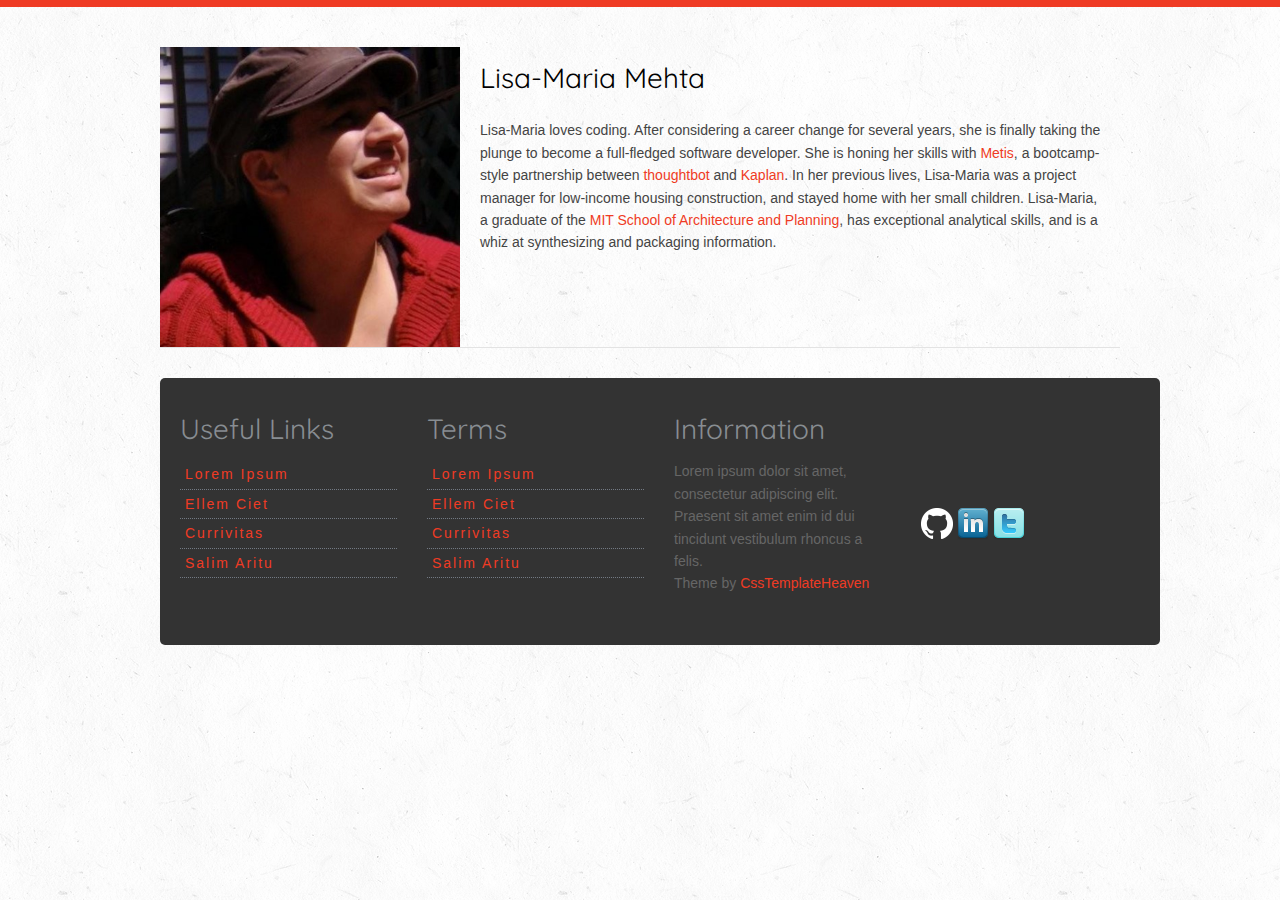
==== commit 2e37bfb6: "With some personal data" ====
--- a/index.html
+++ b/index.html
@@ -1,6 +1,6 @@
 <!DOCTYPE HTML>
 <head>
-<title>2nd Try Lisa-Maria Mehta</title>
+<title>Lisa-Maria Mehta</title>
 <meta charset="utf-8">
 <!-- Google Fonts -->
 <link href='http://fonts.googleapis.com/css?family=Quicksand' rel='stylesheet' type='text/css'>
@@ -72,10 +72,10 @@
   <!-- tab panes -->
   <div id="prod_wrapper">
     <div id="panes">
-      <div> <img src="img/demo/1.jpg" alt="">
-        <h2>Welcome to Bangalore</h2>
-        <p>Nulla hendrerit commodo tortor, vitae elementum magna convallis nec. Nam tempor nibh a purus aliquam et adipiscing elit gravida. Ut vitae nunc a libero volutpat gravida. Nullam egestas mi sit amet dui scelerisque eu laoreet nisi ultrices. Ut vitae nunc a libero volutpat gravida. Nam tempor nibh a purus aliquam. </p>
-        <p style="text-align:right; margin-right: 16px"><a href="#" class="button">More Info</a> <a href="#" class="button">Buy Now</a></p>
+      <div> <img src="image.jpeg" alt="" height="300">
+        <h2>Lisa&#8209Maria Mehta</h2>
+        <p>Lisa&#8209Maria loves coding.  After considering a career change for several years, she is finally taking the plunge to become a full-fledged software developer.  She is honing her skills with <a href="http://www.thisismetis.com/"> Metis</a>, a bootcamp-style partnership between <a href="http://thoughtbot.com/">thoughtbot</a> and <a href="http://www.kaplan.com/">Kaplan</a>.  In her previous lives, Lisa&#8209Maria was a project manager for low-income housing construction, and stayed home with her small children.  Lisa&#8209Maria, a graduate of the  <a href="http://sap.mit.edu/">MIT School of Architecture and Planning</a>, has exceptional analytical skills, and is a whiz at synthesizing and packaging information.</p>
+        <!--<p style="text-align:right; margin-right: 16px"><a href="#" class="button">More Info</a> <a href="#" class="button">Buy Now</a></p> -->
       </div>
       <!--<div> <img src="img/demo/2.jpg" alt="">
         <h2>Meet Our Team</h2>
@@ -161,13 +161,16 @@
   <div class="one-fourth">
     <h3>Information</h3>
     Lorem ipsum dolor sit amet, consectetur adipiscing elit. Praesent sit amet enim id dui tincidunt vestibulum rhoncus a felis.
-    <div id="social_icons"> Theme by <a href="http://www.csstemplateheaven.com">CssTemplateHeaven</a><br>
-      Photos © <a href="http://dieterschneider.net">Dieter Schneider</a> </div>
+    <div id="social_icons"> Theme by <a href="http://www.csstemplateheaven.com">CssTemplateHeaven</a><!--<br>
+      Photos © <a href="http://dieterschneider.net">Dieter Schneider</a> --></div> 
   </div>
   <!-- Fourth Column -->
   <div class="one-fourth last">
-    <h3>Socialize</h3>
-    <img src="img/icon_fb.png" alt=""> <img src="img/icon_twitter.png" alt=""> <img src="img/icon_in.png" alt=""> </div>
+    <h3></h3>
+    <br><br><br><br>
+    <a href="https://github.com/jplisamaria"><img src="img/icon_gh_light.png" alt=""> </a>
+    <a href="http://www.linkedin.com/pub/lisa-maria-mehta/69/bba/a37"><img src="img/icon_in.png" alt=""></a> 
+    <a href="https://twitter.com/jplisamaria"><img src="img/icon_twitter.png" alt=""></a> </div>
   <div style="clear:both"></div>
 </div>
 <!-- END footer -->
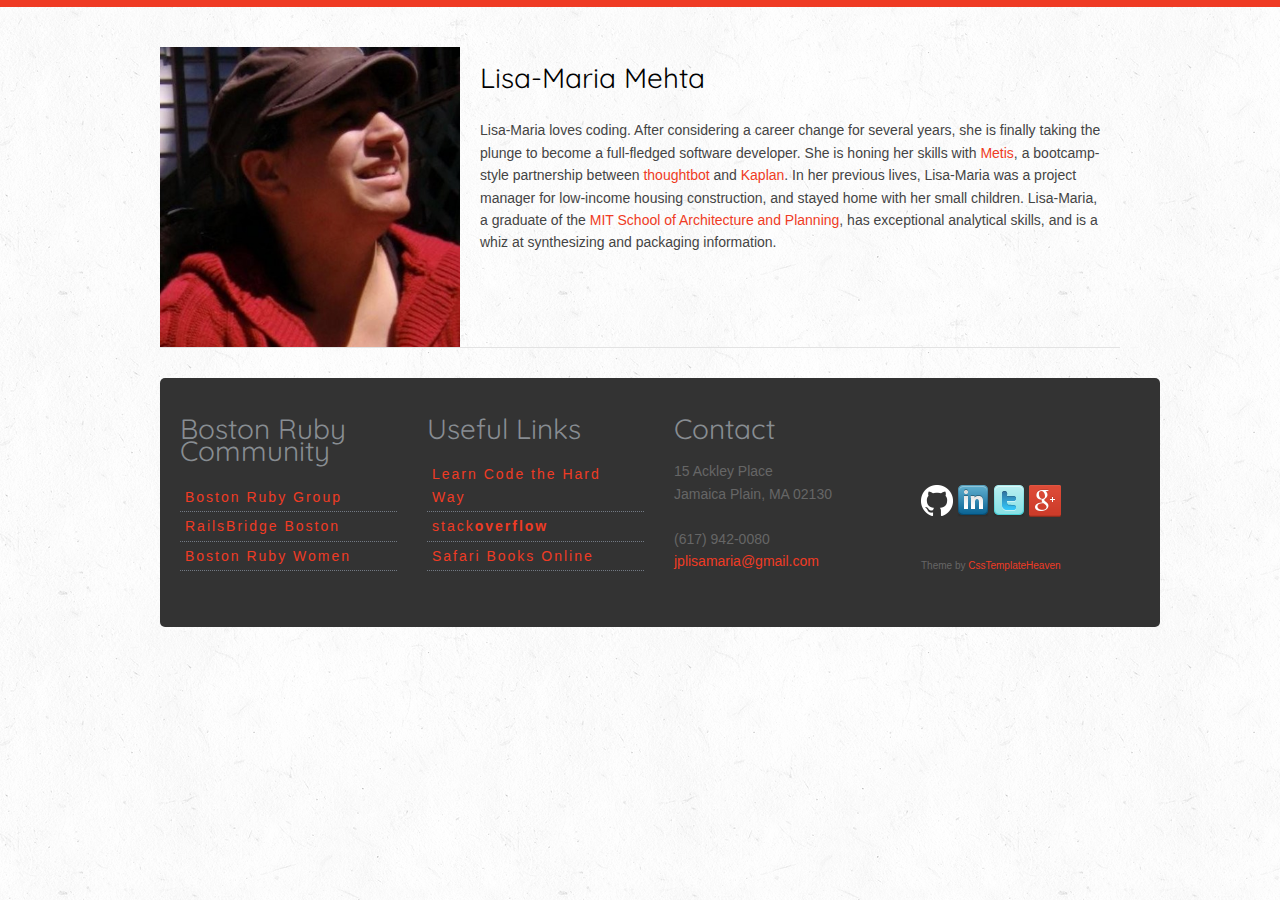
==== commit 25a75fdb: "Looks alright..need to delete junk" ====
--- a/index.html
+++ b/index.html
@@ -139,38 +139,44 @@
 <div id="footer">
   <!-- First Column -->
   <div class="one-fourth">
-    <h3>Useful Links</h3>
+    <h3>Boston Ruby Community</h3>
     <ul class="footer_links">
-      <li><a href="#">Lorem Ipsum</a></li>
-      <li><a href="#">Ellem Ciet</a></li>
-      <li><a href="#">Currivitas</a></li>
-      <li><a href="#">Salim Aritu</a></li>
+      <li><a href="http://bostonrb.org/">Boston Ruby Group</a></li>
+      <li><a href="http://www.railsbridgeboston.org/">RailsBridge Boston</a></li>
+      <li><a href="http://www.meetup.com/Boston-Ruby-Women/">Boston Ruby Women</a></li>
+      <!--<li><a href="#">Salim Aritu</a></li>-->
     </ul>
   </div>
   <!-- Second Column -->
   <div class="one-fourth">
-    <h3>Terms</h3>
+    <h3>Useful Links</h3>
     <ul class="footer_links">
-      <li><a href="#">Lorem Ipsum</a></li>
-      <li><a href="#">Ellem Ciet</a></li>
-      <li><a href="#">Currivitas</a></li>
-      <li><a href="#">Salim Aritu</a></li>
+      <!--<li><a href="">Lorem Ipsum</a></li>-->
+      <li><a href="http://learncodethehardway.org/">Learn Code the Hard Way</a></li>
+      <li><a href="http://stackoverflow.com/">stack<b>overflow</b></a></li>
+      <li><a href="http://www.safaribooksonline.com/">Safari Books Online</a></li>
     </ul>
   </div>
   <!-- Third Column -->
   <div class="one-fourth">
-    <h3>Information</h3>
-    Lorem ipsum dolor sit amet, consectetur adipiscing elit. Praesent sit amet enim id dui tincidunt vestibulum rhoncus a felis.
-    <div id="social_icons"> Theme by <a href="http://www.csstemplateheaven.com">CssTemplateHeaven</a><!--<br>
-      Photos © <a href="http://dieterschneider.net">Dieter Schneider</a> --></div> 
+    <h3>Contact</h3>
+    <address>
+      15 Ackley Place<br>
+      Jamaica Plain, MA 02130<br><br>
+      (617) 942-0080
+      <a href="mailto:jplisamaria@gmail.com">jplisamaria@gmail.com</a>
+    </address>   
   </div>
   <!-- Fourth Column -->
   <div class="one-fourth last">
     <h3></h3>
-    <br><br><br><br>
+    <br><br><br>
     <a href="https://github.com/jplisamaria"><img src="img/icon_gh_light.png" alt=""> </a>
     <a href="http://www.linkedin.com/pub/lisa-maria-mehta/69/bba/a37"><img src="img/icon_in.png" alt=""></a> 
-    <a href="https://twitter.com/jplisamaria"><img src="img/icon_twitter.png" alt=""></a> </div>
+    <a href="https://twitter.com/jplisamaria"><img src="img/icon_twitter.png" alt=""></a>
+    <a href="https://plus.google.com/113260731877375901724"><img src="img/icon_gplus-32.png" alt=""></a> <br></div>
+    <div id="social_icons"> <br><br><br><br><br><br><br>Theme by <a href="http://www.csstemplateheaven.com">CssTemplateHeaven</a><!--<br>
+      Photos © <a href="http://dieterschneider.net">Dieter Schneider</a> --></div> 
   <div style="clear:both"></div>
 </div>
 <!-- END footer -->
--- a/css/style.css
+++ b/css/style.css
@@ -41,7 +41,7 @@
 #site_title {float: left; padding-top: 36px; padding-left:20px}
 #site_title img {float: left}
 
-#social_icons {
+#social_icons {font-size: 10px;
 
 }
 
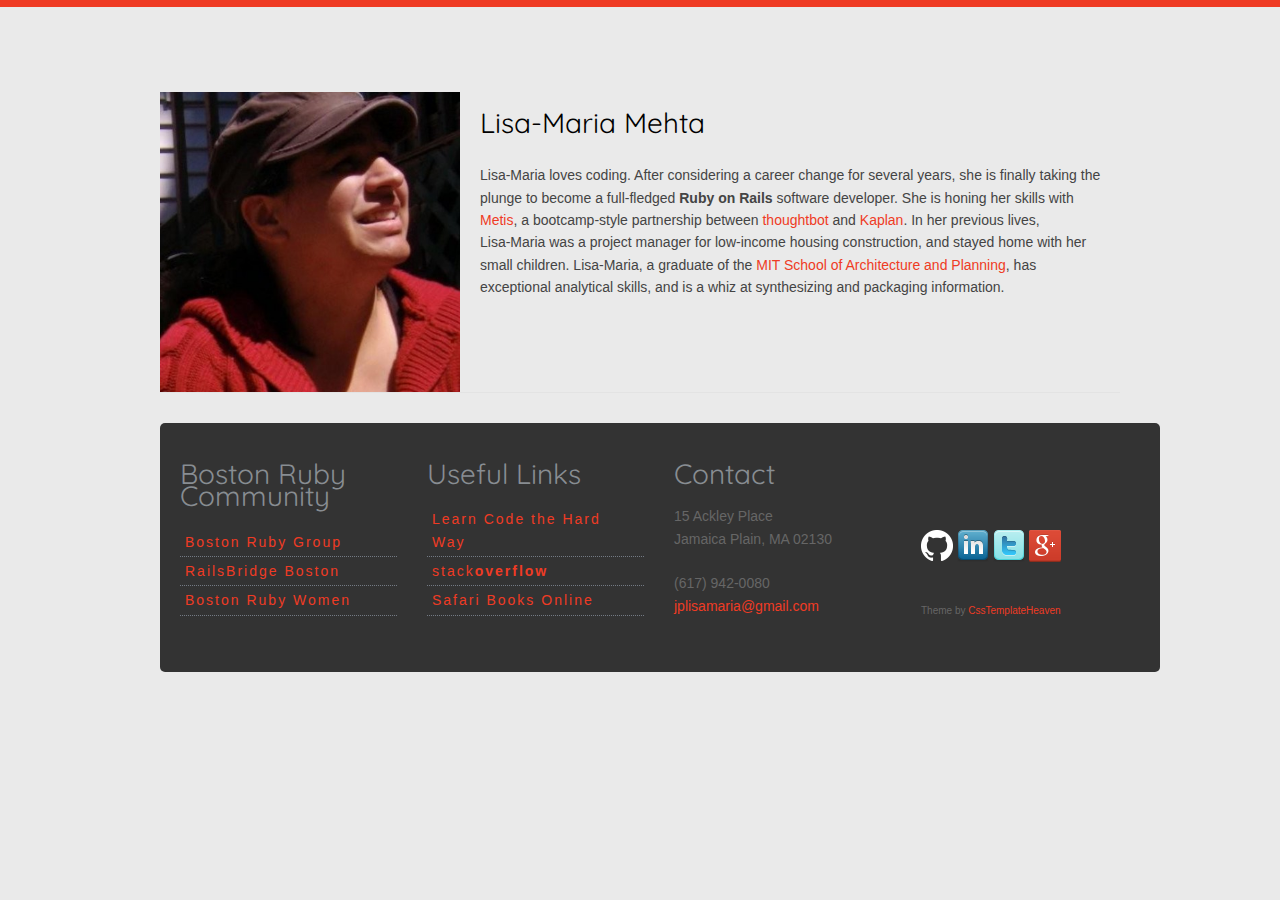
==== commit 8880cc67: "Completed business card" ====
--- a/index.html
+++ b/index.html
@@ -1,14 +1,19 @@
+    <!--I used www.free-css.com as a starting point for this webpage.  I used the template "Business Core" found on page 172, (also on csstemplateheaven.com) primarily because it is clean and simple, and uses HTML5. I have replaced generic information with specific information, and deleted elements not used in the Business Card. 
+    
+    Since I am still learning HTML, I'll be commenting what I understand, and what I don't understand.-->
 <!DOCTYPE HTML>
 <head>
 <title>Lisa-Maria Mehta</title>
 <meta charset="utf-8">
-<!-- Google Fonts -->
+<!-- Google Fonts: Links to a free(?) google stylesheet. -->
 <link href='http://fonts.googleapis.com/css?family=Quicksand' rel='stylesheet' type='text/css'>
-<!-- CSS Files -->
+<!-- CSS Files: Links to local css stylesheet -->
 <link rel="stylesheet" type="text/css" media="screen" href="css/style.css">
 <link rel="stylesheet" type="text/css" media="screen" href="menu/css/simple_menu.css">
-<!-- JS Files -->
-<!--<script src="http://ajax.googleapis.com/ajax/libs/jquery/1.5.2/jquery.min.js"></script>-->
+<!-- JS Files: Javascript programs? -->
+  <!-- I commented out this next script because it didn't seem to do anything.
+  <script src="http://ajax.googleapis.com/ajax/libs/jquery/1.5.2/jquery.min.js"></script>-->
+<!--I am not sure what these next 2 scripts do, but my webpage doesn't work without them.-->
 <script src="js/jquery.tools.min.js"></script>
 <script>
 $(function () {
@@ -18,7 +23,8 @@
     });
 });
 </script>
-<!--<script>
+<!-- I commented out this next script because it doesn't seem to do anything
+<script>
 $(document).ready(function () {
     $(".pane-list li").click(function () {
         window.location = $(this).find("a").attr("href");
@@ -28,112 +34,27 @@
 </script>-->
 </head>
 <body>
-<!--<div class="header">
-  <div id="site_title"><a href="index.html"><img src="img/logo.png" alt=""></a></div>
-  <!-- Main Menu ->
-  <ol id="menu">
-    <li class="active_menu_item"><a href="index.html">Home</a>
-      <!-- sub menu ->
-      <ol>
-        <li><a href="nivo.html">Nivo Slider</a></li>
-        <li><a href="ei-slider.html">EI Slider</a></li>
-        <li><a href="fullscreen-gallery.html">Fullscreen Slider</a></li>
-        <li><a href="image-frontpage.html">Static Image</a></li>
-      </ol>
-    </li>
-    <!-- END sub menu ->
-    <li><a href="#">Pages</a>
-      <!-- sub menu ->
-      <ol>
-        <li><a href="magazine.html">Magazine</a></li>
-        <li><a href="blog.html">Blog</a></li>
-        <li><a href="full-width.html">Full Width Page</a></li>
-        <li><a href="columns.html">Columns</a></li>
-      </ol>
-    </li>
-    <!-- END sub menu ->
-    <li><a href="elements.html">Elements</a></li>
-    <li><a href="#">Galleries</a>
-      <!-- sub menu ->
-      <ol>
-        <li><a href="gallery-simple.html">Simple</a></li>
-        <li><a href="portfolio.html">Filterable</a></li>
-        <li><a href="gallery-fader.html">Fade Scroll</a></li>
-        <li><a href="video.html">Video</a></li>
-        <li class="last"><a href="photogrid.html">PhotoGrid</a></li>
-      </ol>
-    </li>
-    <!-- END sub menu ->
-    <li><a href="contact.html">Contact</a></li>
-  </ol>
-</div> -->
-<!-- END header -->
+<br><br>
 <div id="container">
   <!-- tab panes -->
   <div id="prod_wrapper">
     <div id="panes">
       <div> <img src="image.jpeg" alt="" height="300">
         <h2>Lisa&#8209Maria Mehta</h2>
-        <p>Lisa&#8209Maria loves coding.  After considering a career change for several years, she is finally taking the plunge to become a full-fledged software developer.  She is honing her skills with <a href="http://www.thisismetis.com/"> Metis</a>, a bootcamp-style partnership between <a href="http://thoughtbot.com/">thoughtbot</a> and <a href="http://www.kaplan.com/">Kaplan</a>.  In her previous lives, Lisa&#8209Maria was a project manager for low-income housing construction, and stayed home with her small children.  Lisa&#8209Maria, a graduate of the  <a href="http://sap.mit.edu/">MIT School of Architecture and Planning</a>, has exceptional analytical skills, and is a whiz at synthesizing and packaging information.</p>
-        <!--<p style="text-align:right; margin-right: 16px"><a href="#" class="button">More Info</a> <a href="#" class="button">Buy Now</a></p> -->
+        <p>Lisa&#8209Maria loves coding.  After considering a career change for several years, she is finally taking the plunge to become a full-fledged <b>Ruby on Rails</b> software developer.  She is honing her skills with <a href="http://www.thisismetis.com/"> Metis</a>, a bootcamp-style partnership between <a href="http://thoughtbot.com/">thoughtbot</a> and <a href="http://www.kaplan.com/">Kaplan</a>.  In her previous lives, Lisa&#8209Maria was a project manager for low-income housing construction, and stayed home with her small children.  Lisa&#8209Maria, a graduate of the  <a href="http://sap.mit.edu/">MIT School of Architecture and Planning</a>, has exceptional analytical skills, and is a whiz at synthesizing and packaging information.</p>
       </div>
-      <!--<div> <img src="img/demo/2.jpg" alt="">
-        <h2>Meet Our Team</h2>
-        <p>Nulla hendrerit commodo tortor, vitae elementum magna convallis nec. Nam tempor nibh a purus aliquam et adipiscing elit gravida. Ut vitae nunc a libero volutpat gravida. Nullam egestas mi sit amet dui scelerisque eu laoreet nisi ultrices. Ut vitae nunc a libero volutpat gravida. Nam tempor nibh a purus aliquam. </p>
-        <p style="text-align:right; margin-right: 16px"><a href="#" class="button">More Info</a> <a href="#" class="button">Buy Now</a></p>
-      </div>
-      <div> <img src="img/demo/3.jpg" alt="">
-        <h2>Mauris elementum</h2>
-        <p>Nulla hendrerit commodo tortor, vitae elementum magna convallis nec. Nam tempor nibh a purus aliquam et adipiscing elit gravida. Ut vitae nunc a libero volutpat gravida. Nullam egestas mi sit amet dui scelerisque eu laoreet nisi ultrices. Ut vitae nunc a libero volutpat gravida. Nam tempor nibh a purus aliquam. </p>
-        <p style="text-align:right; margin-right: 16px"><a href="#" class="button">More Info</a> <a href="#" class="button">Buy Now</a></p>
-      </div>
-      <div> <img src="img/demo/4.jpg" alt="">
-        <h2>Nam tempor nibh</h2>
-        <p>Nulla hendrerit commodo tortor, vitae elementum magna convallis nec. Nam tempor nibh a purus aliquam et adipiscing elit gravida. Ut vitae nunc a libero volutpat gravida. Nullam egestas mi sit amet dui scelerisque eu laoreet nisi ultrices. Ut vitae nunc a libero volutpat gravida. Nam tempor nibh a purus aliquam. </p>
-        <p style="text-align:right; margin-right: 16px"><a href="#" class="button">More Info</a> <a href="#" class="button">Buy Now</a></p>
-      </div>
-      <div> <img src="img/demo/5.jpg" alt="">
-        <h2>Supercar</h2>
-        <p>Nulla hendrerit commodo tortor, vitae elementum magna convallis nec. Nam tempor nibh a purus aliquam et adipiscing elit gravida. Ut vitae nunc a libero volutpat gravida. Nullam egestas mi sit amet dui scelerisque eu laoreet nisi ultrices. Ut vitae nunc a libero volutpat gravida. Nam tempor nibh a purus aliquam. </p>
-        <p style="text-align:right; margin-right: 16px"><a href="#" class="button">More Info</a> <a href="#" class="button">Buy Now</a></p>
-      </div>
-    </div>-->
     <!-- END tab panes -->
     <br clear="all">
     <!-- navigator -->
     <div id="prod_nav">
       <ul>
-        <!--<li><a href="#1"> <img src="img/demo/1.jpg" width="160" alt=""><strong>Class aptent</strong> $ 199</a></li>
-        <li><a href="#2"><img src="img/demo/2.jpg" width="160" alt=""><strong>Sed dui risus</strong> $ 125</a></li>
-        <li><a href="#3"><img src="img/demo/3.jpg" width="160" alt=""><strong>Pellentesque quis</strong> $ 480</a></li>
-        <li><a href="#4"><img src="img/demo/4.jpg" width="160" alt=""><strong>Mauris elementum</strong> $ 1099</a></li>
-        <li><a href="#5"><img src="img/demo/5.jpg" width="160" alt=""><strong>Cras et malesuada</strong> $ 99</a></li> -->
+        <!--There was an unordered list here, but if I tried to get rid of this div, everything above went away also, so I kept it as an empty div. -->
       </ul>
     </div>
     <!-- END navigator -->
   </div>
   <!-- END prod wrapper -->
   <div style="clear:both"></div>
-  <!--<div class="one-third">
-    <h2>Business Solutions</h2>
-    <p>Nulla hendrerit commodo tortor, vitae elementum magna convallis nec. Nam tempor nibh a purus aliquam et adipiscing elit gravida.</p>
-    <p style="text-align:right; margin-right: 15px"><a href="#" class="button_small">Find out more</a></p>
-  </div>
-  <div class="one-third">
-    <h2>Become a Partner</h2>
-    <p>Nulla hendrerit commodo tortor, vitae elementum magna convallis nec. Nam tempor nibh a purus aliquam et adipiscing elit gravida.</p>
-    <p style="text-align:right; margin-right: 15px"><a href="#" class="button_small">Contact Us Today</a></p>
-  </div>
-  <div class="one-third last">
-    <h2>Latest News</h2>
-    <p>Nulla hendrerit commodo tortor, vitae elementum magna convallis nec. Nam tempor nibh a purus aliquam et adipiscing elit gravida.</p>
-    <p style="text-align:right; margin-right: 15px"><a href="#" class="button_small">Read Article</a></p>
-  </div> -->
-  <!--<div style="clear:both"></div>-->
-  <!--<div class="box_highlight" style="margin-top:40px">
-    <h2 style="text-align:center">Some kind of sales pitch goes here!</h2>
-  </div> -->
-  <!--<div style="clear:both; height: 20px"></div> -->
 </div>
 <!-- END container -->
 <div id="footer">
@@ -144,14 +65,12 @@
       <li><a href="http://bostonrb.org/">Boston Ruby Group</a></li>
       <li><a href="http://www.railsbridgeboston.org/">RailsBridge Boston</a></li>
       <li><a href="http://www.meetup.com/Boston-Ruby-Women/">Boston Ruby Women</a></li>
-      <!--<li><a href="#">Salim Aritu</a></li>-->
     </ul>
   </div>
   <!-- Second Column -->
   <div class="one-fourth">
     <h3>Useful Links</h3>
     <ul class="footer_links">
-      <!--<li><a href="">Lorem Ipsum</a></li>-->
       <li><a href="http://learncodethehardway.org/">Learn Code the Hard Way</a></li>
       <li><a href="http://stackoverflow.com/">stack<b>overflow</b></a></li>
       <li><a href="http://www.safaribooksonline.com/">Safari Books Online</a></li>
@@ -175,8 +94,7 @@
     <a href="http://www.linkedin.com/pub/lisa-maria-mehta/69/bba/a37"><img src="img/icon_in.png" alt=""></a> 
     <a href="https://twitter.com/jplisamaria"><img src="img/icon_twitter.png" alt=""></a>
     <a href="https://plus.google.com/113260731877375901724"><img src="img/icon_gplus-32.png" alt=""></a> <br></div>
-    <div id="social_icons"> <br><br><br><br><br><br><br>Theme by <a href="http://www.csstemplateheaven.com">CssTemplateHeaven</a><!--<br>
-      Photos © <a href="http://dieterschneider.net">Dieter Schneider</a> --></div> 
+    <div id="social_icons"> <br><br><br><br><br><br><br>Theme by <a href="http://www.csstemplateheaven.com">CssTemplateHeaven</a></div> 
   <div style="clear:both"></div>
 </div>
 <!-- END footer -->
